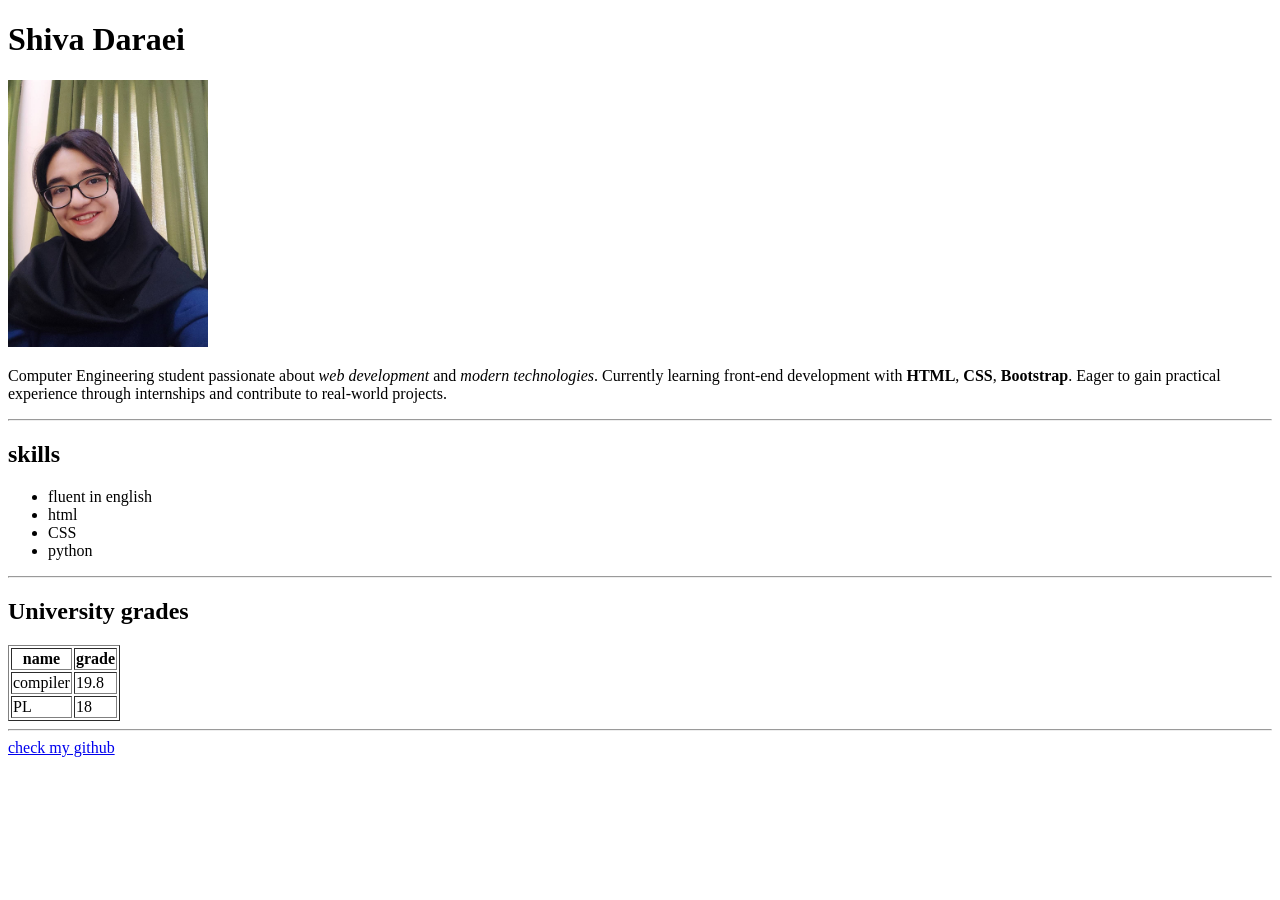
==== index.html @ 0aeb5655 "Initial commit" ====
<!DOCTYPE html>
<html lang="en">
<head>
    <meta charset="UTF-8">
    <meta name="viewport" content="width=device-width, initial-scale=1.0">
    <title>Shiva Daraei</title>
</head>
<body>
    <h1>Shiva Daraei</h1>
    <img src="profile.jpg" alt="my picture" width="200">
    <p>
        Computer Engineering student passionate about <em>web development</em> and <em>modern technologies</em>. Currently learning front-end development with <strong>HTML</strong>, <strong>CSS</strong>,<strong> Bootstrap</strong>. Eager to gain practical experience through internships and contribute to real-world projects.
    </p>
    <hr>
    <h2>skills</h2>
    <ul>
        <li>fluent in english</li>
        <li>html</li>
        <li>CSS</li>
        <li>python</li>
    </ul>
    <hr>
    <h2>University grades</h2>
    <table border="1">
        <tr>
            <th>
                name
            </th>
            <th>
                grade
            </th> 
        </tr>
        <tr>      
            <td>
                compiler
            </td>
            <td>
                19.8
            </td>
        </tr>
        <tr>
            <td>
                PL
            </td>
            <td>
                18
            </td>
        </tr>
    </table>
    <hr>
    <a href="https://github.com/ShivaDaraei" target="_blank">check my github</a>
</body>
</html>
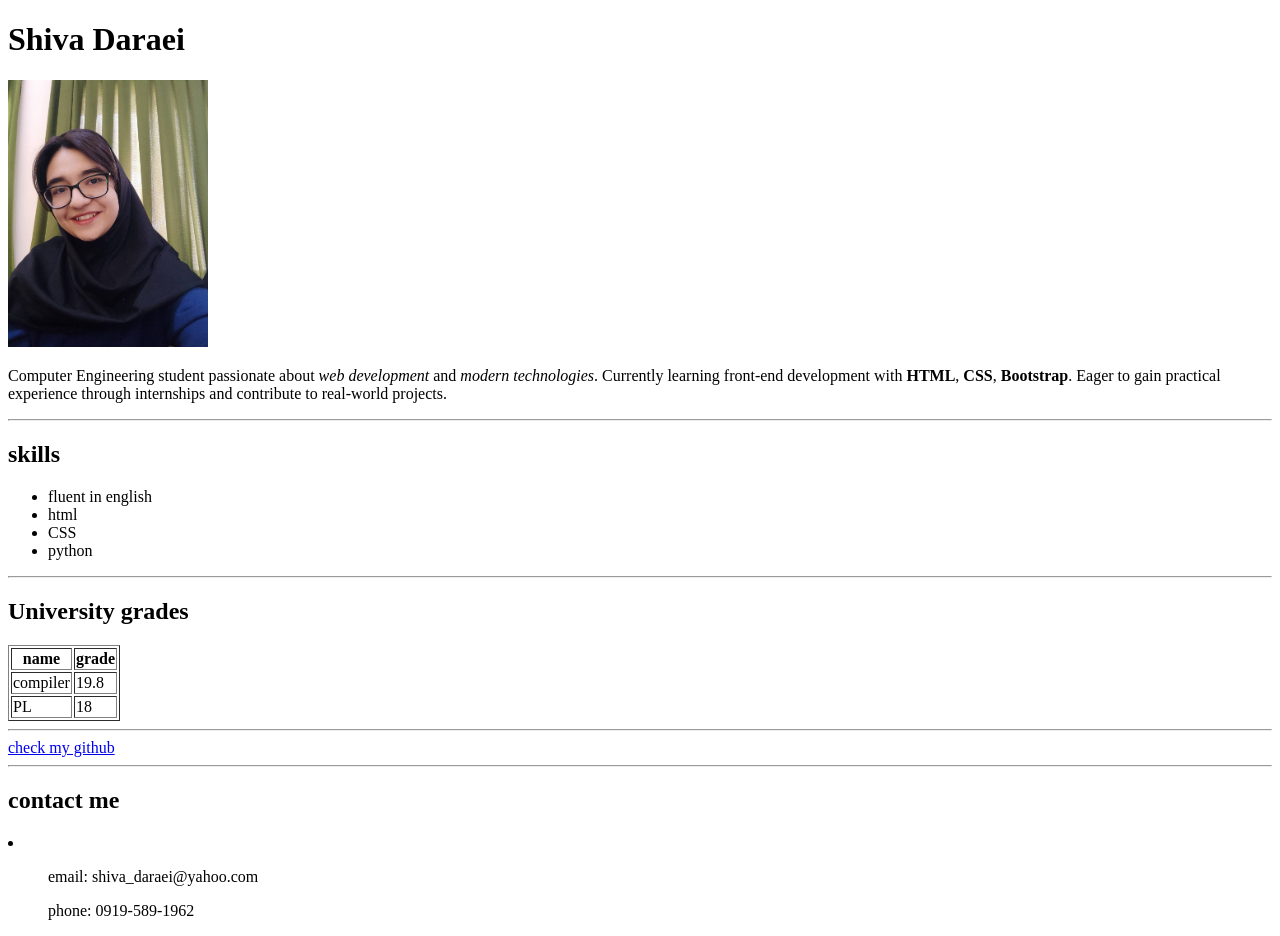
==== commit a696881b: "add contact info" ====
--- a/index.html
+++ b/index.html
@@ -49,5 +49,11 @@
     </table>
     <hr>
     <a href="https://github.com/ShivaDaraei" target="_blank">check my github</a>
+    <hr>
+    <h2>contact me</h2>
+    <li>
+        <ul>email: shiva_daraei@yahoo.com</ul>
+        <ul>phone: 0919-589-1962</ul>
+    </li>
 </body>
 </html>
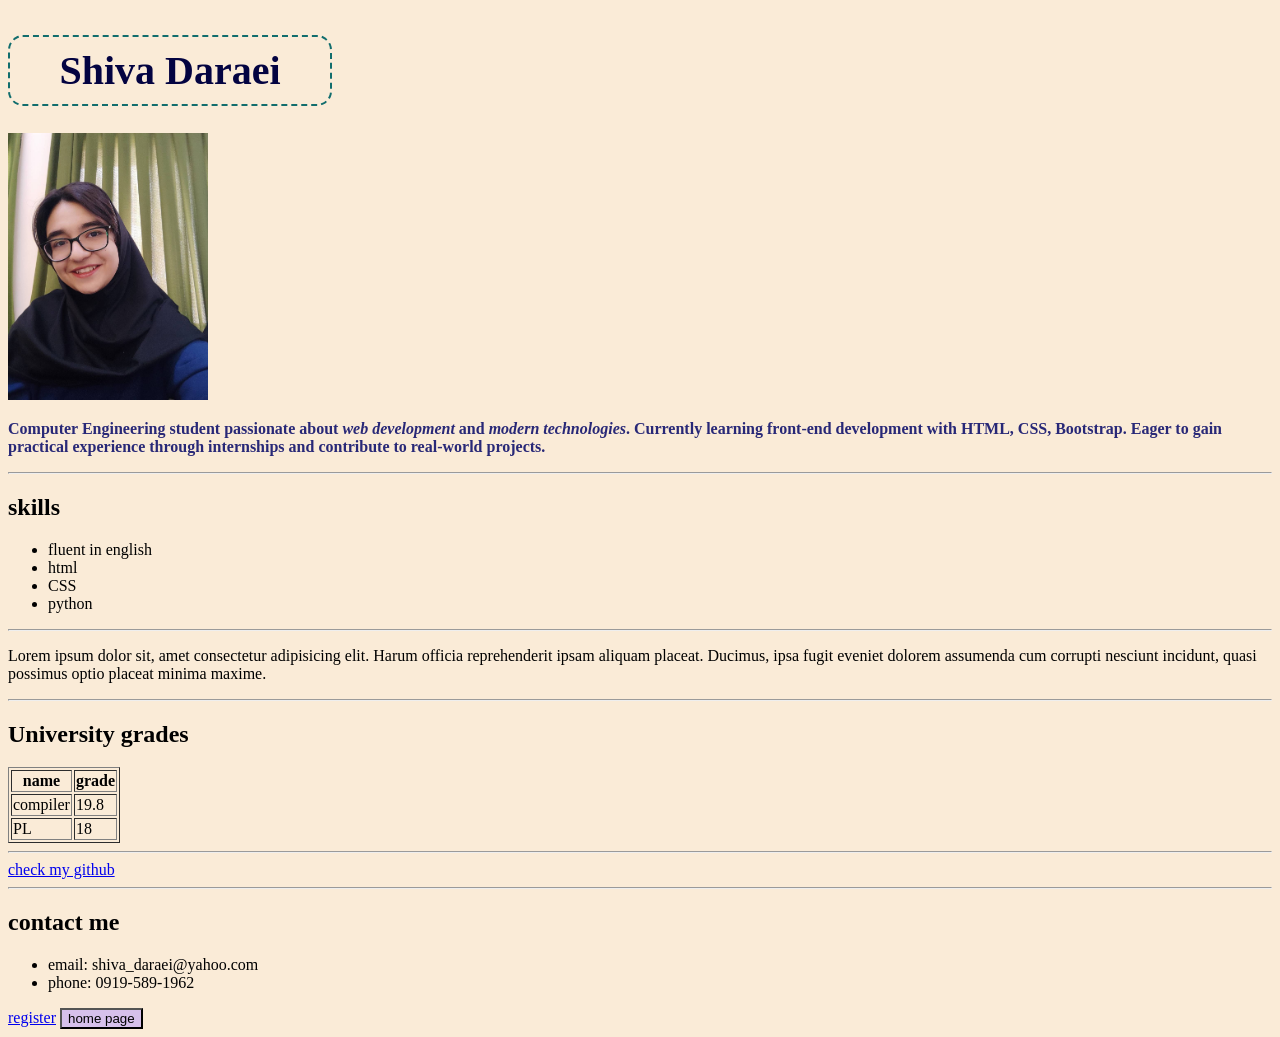
==== commit 8e7cfc6d: "add some style" ====
--- a/index.html
+++ b/index.html
@@ -4,11 +4,12 @@
     <meta charset="UTF-8">
     <meta name="viewport" content="width=device-width, initial-scale=1.0">
     <title>Shiva Daraei</title>
+    <link rel="stylesheet" href="style.css">
 </head>
 <body>
-    <h1>Shiva Daraei</h1>
-    <img src="profile.jpg" alt="my picture" width="200">
-    <p>
+    <h1 id="title">Shiva Daraei</h1><br>
+    <img src="profile.jpg" alt="my picture">
+    <p class="important">
         Computer Engineering student passionate about <em>web development</em> and <em>modern technologies</em>. Currently learning front-end development with <strong>HTML</strong>, <strong>CSS</strong>,<strong> Bootstrap</strong>. Eager to gain practical experience through internships and contribute to real-world projects.
     </p>
     <hr>
@@ -19,6 +20,8 @@
         <li>CSS</li>
         <li>python</li>
     </ul>
+    <hr>
+    <p>Lorem ipsum dolor sit, amet consectetur adipisicing elit. Harum officia reprehenderit ipsam aliquam placeat. Ducimus, ipsa fugit eveniet dolorem assumenda cum corrupti nesciunt incidunt, quasi possimus optio placeat minima maxime.</p>
     <hr>
     <h2>University grades</h2>
     <table border="1">
@@ -51,9 +54,11 @@
     <a href="https://github.com/ShivaDaraei" target="_blank">check my github</a>
     <hr>
     <h2>contact me</h2>
-    <li>
-        <ul>email: shiva_daraei@yahoo.com</ul>
-        <ul>phone: 0919-589-1962</ul>
-    </li>
+    <ul>
+        <li>email: shiva_daraei@yahoo.com</li>
+        <li>phone: 0919-589-1962</li>
+    </ul>
+    <a href="form/register.html">register</a>
+    <button>home page</button>
 </body>
 </html>
--- a/style.css
+++ b/style.css
@@ -0,0 +1,28 @@
+body{
+    background-color: antiquewhite;
+}
+
+#title{
+    color: rgb(3, 3, 65);
+    font-size: 40px;
+    text-align: center;
+    border: 2px dashed rgb(17, 109, 109);
+    border-radius: 15px;
+    display: inline-block;
+    padding: 10px;
+    width: 300px;
+}
+
+.important{
+    color: rgb(40, 40, 119);
+    font-weight: bold;
+}
+
+img{
+    width: 200px;
+    height: auto;
+}
+
+button{
+    background-color: rgb(214, 192, 235);
+}
